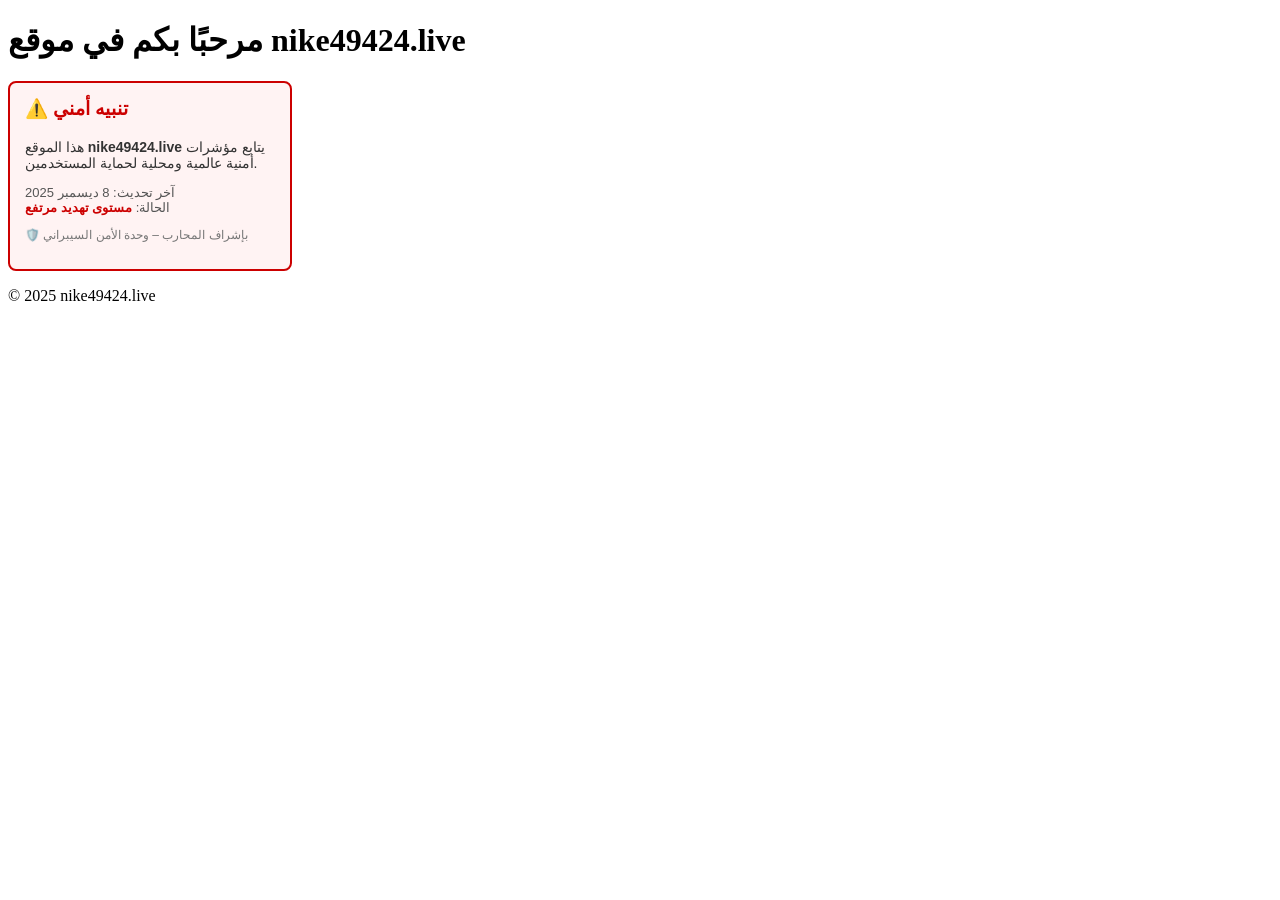
==== index.html @ 55ee19cd "إضافة الصفحة الرئيسية مع وحدة التحذير الأمني" ====
<!DOCTYPE html>
<html lang="ar">
<head>
  <meta charset="UTF-8">
  <title>nike49424.live</title>
</head>
<body>
  <header>
    <h1>مرحبًا بكم في موقع nike49424.live</h1>
  </header>

  <!-- هنا وحدة التحذير الأمني -->
  <div style="border:2px solid #cc0000; border-radius:8px; padding:15px; width:250px; background:#fff3f3; font-family:Arial, sans-serif;">
    <h3 style="color:#cc0000; margin-top:0;">⚠️ تنبيه أمني</h3>
    <p style="font-size:14px; color:#333;">
      هذا الموقع <strong>nike49424.live</strong> يتابع مؤشرات أمنية عالمية ومحلية لحماية المستخدمين.
    </p>
    <p style="font-size:13px; color:#555;">
      آخر تحديث: 8 ديسمبر 2025  
      <br> الحالة: <span style="color:#cc0000; font-weight:bold;">مستوى تهديد مرتفع</span>
    </p>
    <p style="font-size:12px; color:#777; margin-top:10px;">
      🛡️ بإشراف المحارب – وحدة الأمن السيبراني
    </p>
  </div>

  <footer>
    <p>© 2025 nike49424.live</p>
  </footer>
</body>
</html>
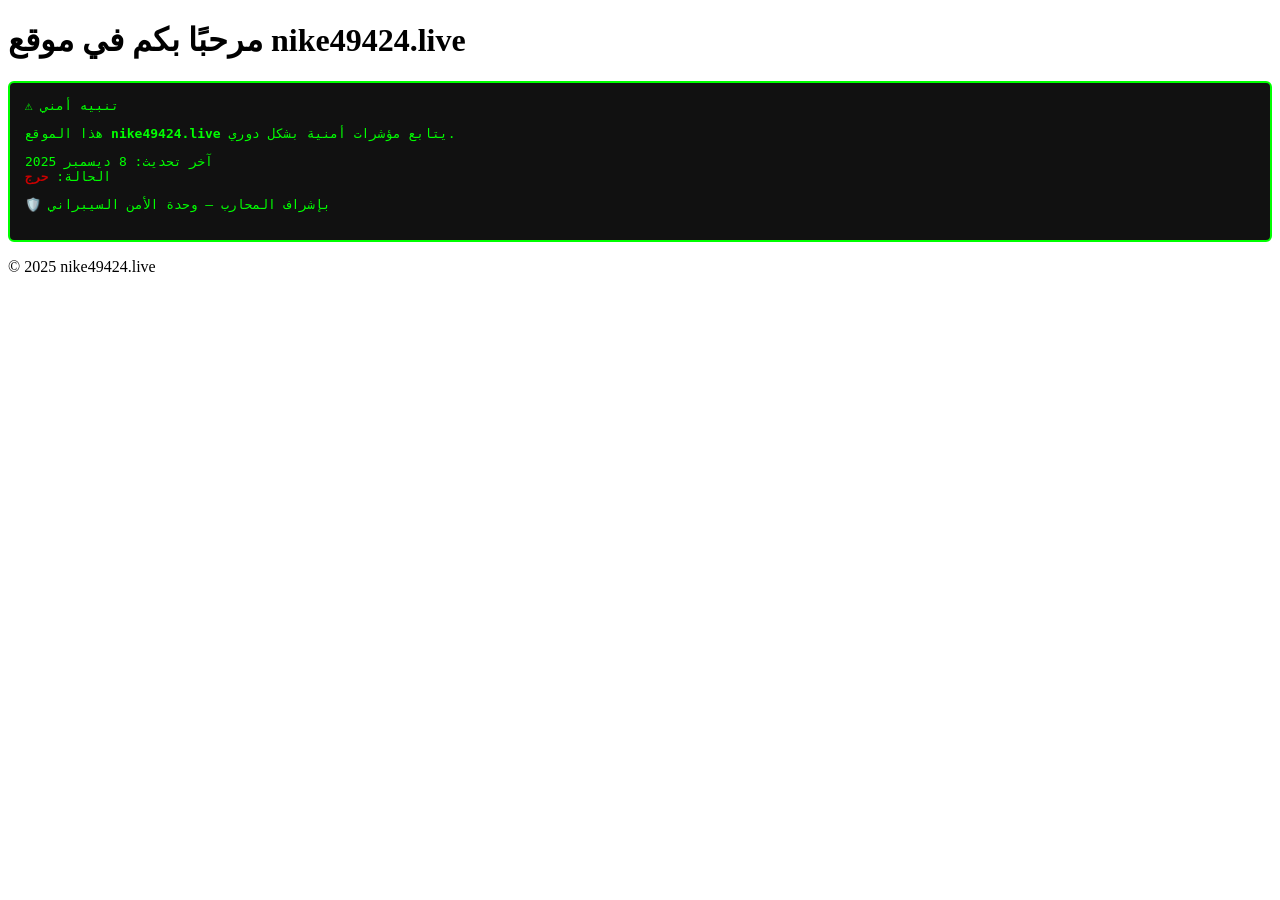
==== commit 7306b298: "تحديث الصفحة الرئيسية وربطها بواجهة الأمن 🛡" ====
--- a/index.html
+++ b/index.html
@@ -3,23 +3,25 @@
 <head>
   <meta charset="UTF-8">
   <title>nike49424.live</title>
+  <!-- ربط ملف التنسيقات الجديد -->
+  <link rel="stylesheet" href="style-widget.css">
 </head>
 <body>
   <header>
     <h1>مرحبًا بكم في موقع nike49424.live</h1>
   </header>
 
-  <!-- هنا وحدة التحذير الأمني -->
-  <div style="border:2px solid #cc0000; border-radius:8px; padding:15px; width:250px; background:#fff3f3; font-family:Arial, sans-serif;">
-    <h3 style="color:#cc0000; margin-top:0;">⚠️ تنبيه أمني</h3>
-    <p style="font-size:14px; color:#333;">
-      هذا الموقع <strong>nike49424.live</strong> يتابع مؤشرات أمنية عالمية ومحلية لحماية المستخدمين.
+  <!-- وحدة التحذير الأمني -->
+  <div class="code-block">
+    <div class="widget">⚠️ تنبيه أمني</div>
+    <p>
+      هذا الموقع <strong>nike49424.live</strong> يتابع مؤشرات أمنية بشكل دوري.
     </p>
-    <p style="font-size:13px; color:#555;">
-      آخر تحديث: 8 ديسمبر 2025  
-      <br> الحالة: <span style="color:#cc0000; font-weight:bold;">مستوى تهديد مرتفع</span>
+    <p>
+      آخر تحديث: 8 ديسمبر 2025<br>
+      الحالة: <span style="color:#cc0000; font-weight:bold;">حرج</span>
     </p>
-    <p style="font-size:12px; color:#777; margin-top:10px;">
+    <p>
       🛡️ بإشراف المحارب – وحدة الأمن السيبراني
     </p>
   </div>
--- a/style-widget.css
+++ b/style-widget.css
@@ -0,0 +1,20 @@
+/* Security Widget Style */
+.code-block {
+  background: #111;        /* خلفية سوداء */
+  color: #0f0;             /* نص أخضر */
+  padding: 15px;           /* مسافة داخلية */
+  border: 2px solid #0f0;  /* إطار أخضر */
+  border-radius: 6px;      /* زوايا مستديرة */
+  font-family: monospace;  /* خط طرفية */
+  overflow-x: auto;        /* تمرير أفقي */
+}
+
+.code-block .widget {
+  animation: blink 1s infinite; /* وميض للتحذير */
+}
+
+@keyframes blink {
+  0%   { opacity: 1; }
+  50%  { opacity: 0.2; }
+  100% { opacity: 1; }
+}
